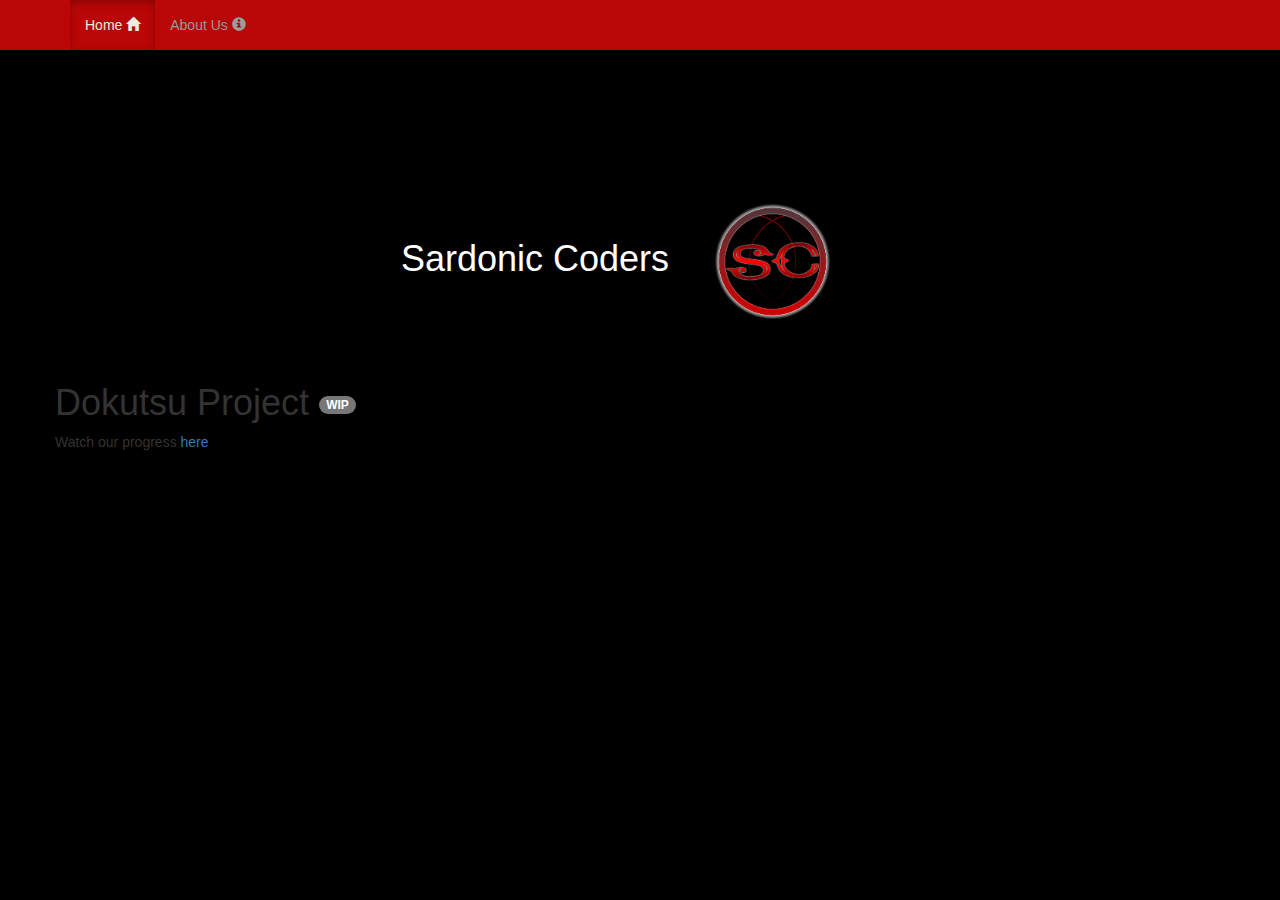
==== Sardonic Website/index.html @ 3dbd7ece "Organized some files" ====
﻿<!doctype html>
<html lang="en">
<head>
    <meta charset="utf-8">
    <meta http-equiv="X-UA-Compatible" content="IE=edge">
    <meta name="viewport" content="width=device-width, initial scale = 1">
    <title>Sardonic Coders</title>
    <link href="css/bootstrap.min.css" rel="stylesheet">
    <link href="css/bootstrap-theme.min.css" rel="stylesheet">
    <link href="css/font-awesome.min.css" rel="stylesheet">
    <link href="css/bootstrap-social.css" rel="stylesheet">
    <link href="css/shawnstyles.css" rel="stylesheet">
</head>

<body class="body"> 
    <nav class="nav navbar-inverse navbar-fixed-top" role="navigation">
        <div class="container">
            <div class="navbar-header">
                <button type="button" class="navbar-toggle collapsed" data-toggle="collapse" data-target="#navbar" aria-expanded="false"
                        aria-controls="navbar">
                    <span class="sr-only">Toggle Navigation</span>
                    <span class="icon-bar"></span>
                    <span class="icon-bar"></span>
                </button>
            </div>
            <div id="navbar" class="navbar-collapse collapse">
                <ul class="nav navbar-nav">
                    <li class="active">
                        <a href="index.html">
                            Home <span class="glyphicon glyphicon-home" aria-hidden="true"></span>
                        </a>
                    </li>
                    <li>
                        <a href="Aboutus.html">
                            About Us <span class="glyphicon glyphicon-info-sign" aria-hidden="true"></span>
                        </a>
                    </li>
                </ul>
            </div>
        </div>
    </nav>
    <header>
        <div class="container">
            <div class="jumbotron-content">
                <p style="padding: 40px;"</p>
                <h1 align="center" style="color:white;">Sardonic Coders <img src="SC5.png" width="200"/></h1>
            </div>
        </div>
    </header>
    <div class="container">
        <div class="row row-content">
                <h1>Dokutsu Project <span class="badge">WIP</span></h1>
                Watch our progress<a href="https://github.com/Dexsidius/DIRepo"> here </a>
        </div>
    </div>
    <script src="https://ajax.googleapis.com/ajax/libs/jquery/1.11.3/jquery.min.js"></script>
    <script src="js/bootstrap.min.js"></script>
</body>
</html>
---- Sardonic Website/css/shawnstyles.css ----
.jumbotron-content {
    padding: 90px 30px 20px 30px;
    background-color: #000000;
    color: #000000;
}

.body{
    background: #000000;

}

.row-middle{
    background-color:rgb(186,6,6);
    color: black;
    padding-bottom: 40px;

}

.row-content{
    border-bottom: 5px double black;
    padding-bottom: 5px;
}

.navbar-inverse {
    background: rgb(186, 6, 6);
}

.navbar-inverse .navbar-nav > .active > a,
.navbar.inverse .nav-nav > .active > a:hover,
.navbar.inverse .nav-nav > .active > a:focus {
    color: rgb(234, 235, 225);
    background: rgb(186, 6, 6);
}

.navbar-inverse .navbar-nav > .open > a,
.navbar-inverse .navbar-nav > .open > a:hover,
.navbar-inverse .navbar-nav > .open > a:focus {
    color: rgb(234, 235, 225);
    background: rgb(186, 6, 6);
}
.clearfix {
    overflow:auto;
}
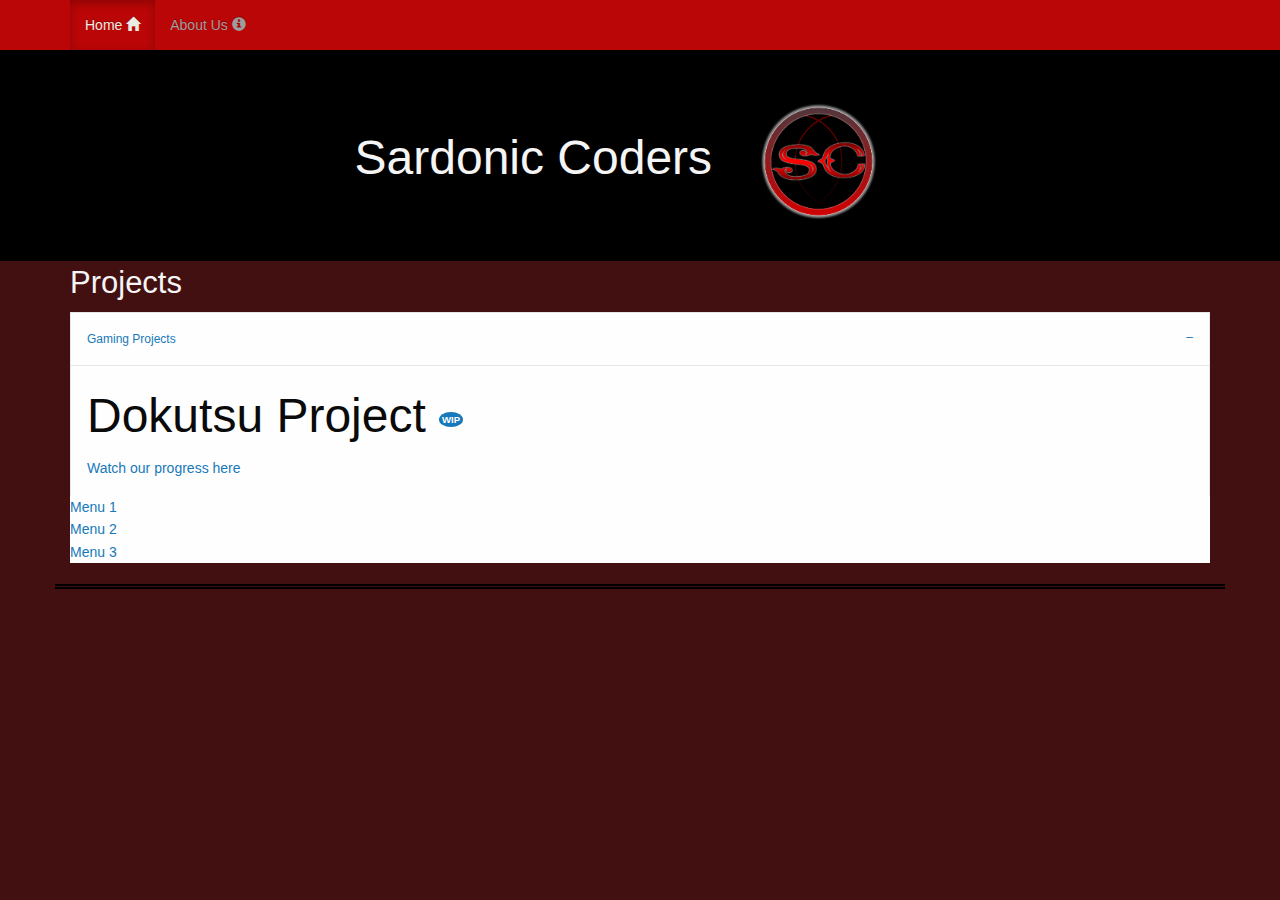
==== commit 1f8b899e: "added zurb foundation support and accordion tabs" ====
--- a/Sardonic Website/index.html
+++ b/Sardonic Website/index.html
@@ -10,6 +10,8 @@
     <link href="css/font-awesome.min.css" rel="stylesheet">
     <link href="css/bootstrap-social.css" rel="stylesheet">
     <link href="css/shawnstyles.css" rel="stylesheet">
+    <link rel="stylesheet" href="css/foundation.css">
+    <link rel="stylesheet" href="css/app.css">
 </head>
 
 <body class="body"> 
@@ -39,21 +41,37 @@
             </div>
         </div>
     </nav>
-    <header>
+    <header class="jumbotron-content">
         <div class="container">
-            <div class="jumbotron-content">
-                <p style="padding: 40px;"</p>
-                <h1 align="center" style="color:white;">Sardonic Coders <img src="SC5.png" width="200"/></h1>
-            </div>
+            <h1 align="center" style="color: whitesmoke;">Sardonic Coders <img src="SC5.png" width="200"/></h1>
         </div>
     </header>
     <div class="container">
         <div class="row row-content">
-                <h1>Dokutsu Project <span class="badge">WIP</span></h1>
-                Watch our progress<a href="https://github.com/Dexsidius/DIRepo"> here </a>
+                <div class="container">
+                    <h3>Projects</h3>
+                    <ul class="accordion" data-accordion>
+                        <li class="accordion-item is-active" data-accordion-item>
+                            <a class="accordion-title">Gaming Projects</a>
+                            <div class="accordion-content" data-tab-content>
+                                <div id="Dokutsu" class="tab-pane fade in active">
+                                    <h1>Dokutsu Project <span class="badge">WIP</span></h1>
+                                    <a href="https://github.com/Dexsidius/DIRepo">Watch our progress here </a>
+                                </div>
+                            </div>
+                        </li>
+                        <li><a href="#">Menu 1</a></li>
+                        <li><a href="#">Menu 2</a></li>
+                        <li><a href="#">Menu 3</a></li>
+                    </ul>
+                </div>
         </div>
     </div>
     <script src="https://ajax.googleapis.com/ajax/libs/jquery/1.11.3/jquery.min.js"></script>
     <script src="js/bootstrap.min.js"></script>
+    <script src="js/vendor/jquery.js"></script>
+    <script src="js/vendor/what-input.js"></script>
+    <script src="js/vendor/foundation.js"></script>
+    <script src="js/app.js"></script>
 </body>
 </html>--- a/Sardonic Website/css/shawnstyles.css
+++ b/Sardonic Website/css/shawnstyles.css
@@ -5,7 +5,7 @@
 }
 
 .body{
-    background: #000000;
+    background-color: rgb(66, 16, 16)
 
 }
 
@@ -19,6 +19,7 @@
 .row-content{
     border-bottom: 5px double black;
     padding-bottom: 5px;
+    color: whitesmoke;
 }
 
 .navbar-inverse {
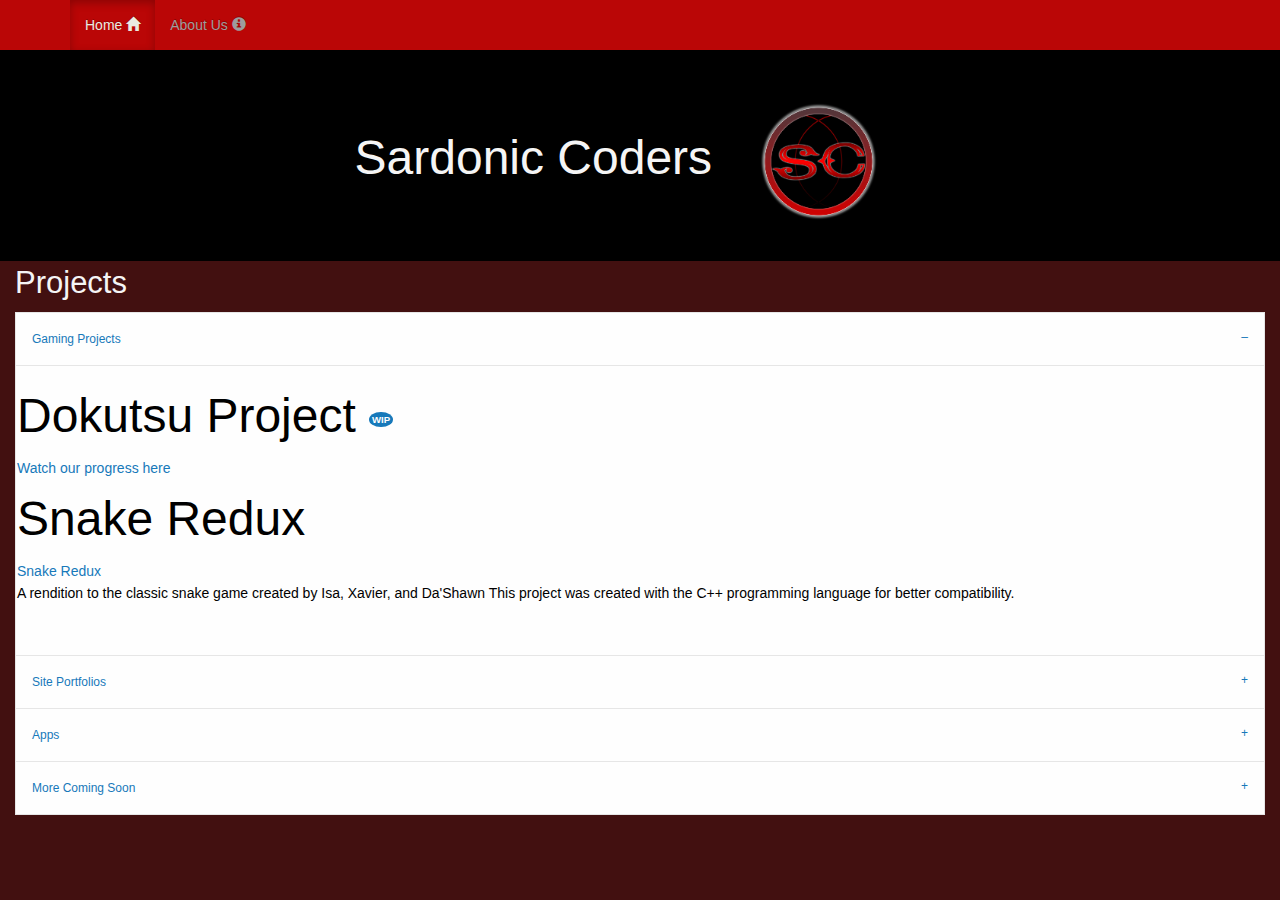
==== commit a149ca20: "Setup Template and CSS styles" ====
--- a/Sardonic Website/index.html
+++ b/Sardonic Website/index.html
@@ -46,26 +46,59 @@
             <h1 align="center" style="color: whitesmoke;">Sardonic Coders <img src="SC5.png" width="200"/></h1>
         </div>
     </header>
-    <div class="container">
+    <div class="container-fluid">
         <div class="row row-content">
-                <div class="container">
+                <div class="container-fluid">
                     <h3>Projects</h3>
-                    <ul class="accordion" data-accordion>
+                    <ul class="accordion" data-accordion data-multi-expand="true">
                         <li class="accordion-item is-active" data-accordion-item>
                             <a class="accordion-title">Gaming Projects</a>
                             <div class="accordion-content" data-tab-content>
-                                <div id="Dokutsu" class="tab-pane fade in active">
-                                    <h1>Dokutsu Project <span class="badge">WIP</span></h1>
+                                <div class="row row-content">
+                                    <h1 style="color: black;">Dokutsu Project <span class="badge">WIP</span></h1>
                                     <a href="https://github.com/Dexsidius/DIRepo">Watch our progress here </a>
+                                </div>
+                                <div class="row row-content">
+                                    <h1 style="color : black;">Snake Redux</h1>
+                                    <a href="https://github.com/Dexsidius/2018-Hackathon-Snake"> Snake Redux</a>
+                                    <p style="color: black;">A rendition to the classic snake game created by Isa, Xavier, and Da'Shawn
+                                    This project was created with the C++ programming language for better compatibility.</p>
+                                </div>
+                                <div class="row row-content">
+                                    <h1 style="color: black;"></h1>
                                 </div>
                             </div>
                         </li>
-                        <li><a href="#">Menu 1</a></li>
-                        <li><a href="#">Menu 2</a></li>
-                        <li><a href="#">Menu 3</a></li>
+                        <li class="accordion-item" data-accordion-item>
+                            <a class="accordion-title"> Site Portfolios </a>
+                            <div class="accordion-content" data-tab-content>
+                                <div class="row row-content">
+                                    <h1 style="color: black;">Website templates for use.</h1>
+                                    <p>For custom site service, email programmer Da'Shawn Larry</p>
+                                </div>
+                            </div>
+                        </li>
+                        <li class="accordion-item" data-accordion-item>
+                            <a class="accordion-title">Apps</a>
+                            <div class="accordion-content" data-tab-content>
+                                <div class="row row-content">
+                                    <h1 style="color: black">Some Apps</h1>
+                                </div>
+                            </div>
+                        </li>
+                        <li class="accordion-item" data-accordion-item>
+                            <a class="accordion-title">More Coming Soon</a>
+                            <div class="accordion-content" data-tab-content>
+                                <div class="row row-content">
+                                        <h1 style="color: black">More Soon..</h1>
+                                     
+                                </div>
+                            </div>
+                        </li>
                     </ul>
                 </div>
         </div>
+        <p style="padding-bottom: 20px;"></p>
     </div>
     <script src="https://ajax.googleapis.com/ajax/libs/jquery/1.11.3/jquery.min.js"></script>
     <script src="js/bootstrap.min.js"></script>
--- a/Sardonic Website/css/shawnstyles.css
+++ b/Sardonic Website/css/shawnstyles.css
@@ -17,7 +17,7 @@
 }
 
 .row-content{
-    border-bottom: 5px double black;
+    border-bottom: 4px grey;
     padding-bottom: 5px;
     color: whitesmoke;
 }
